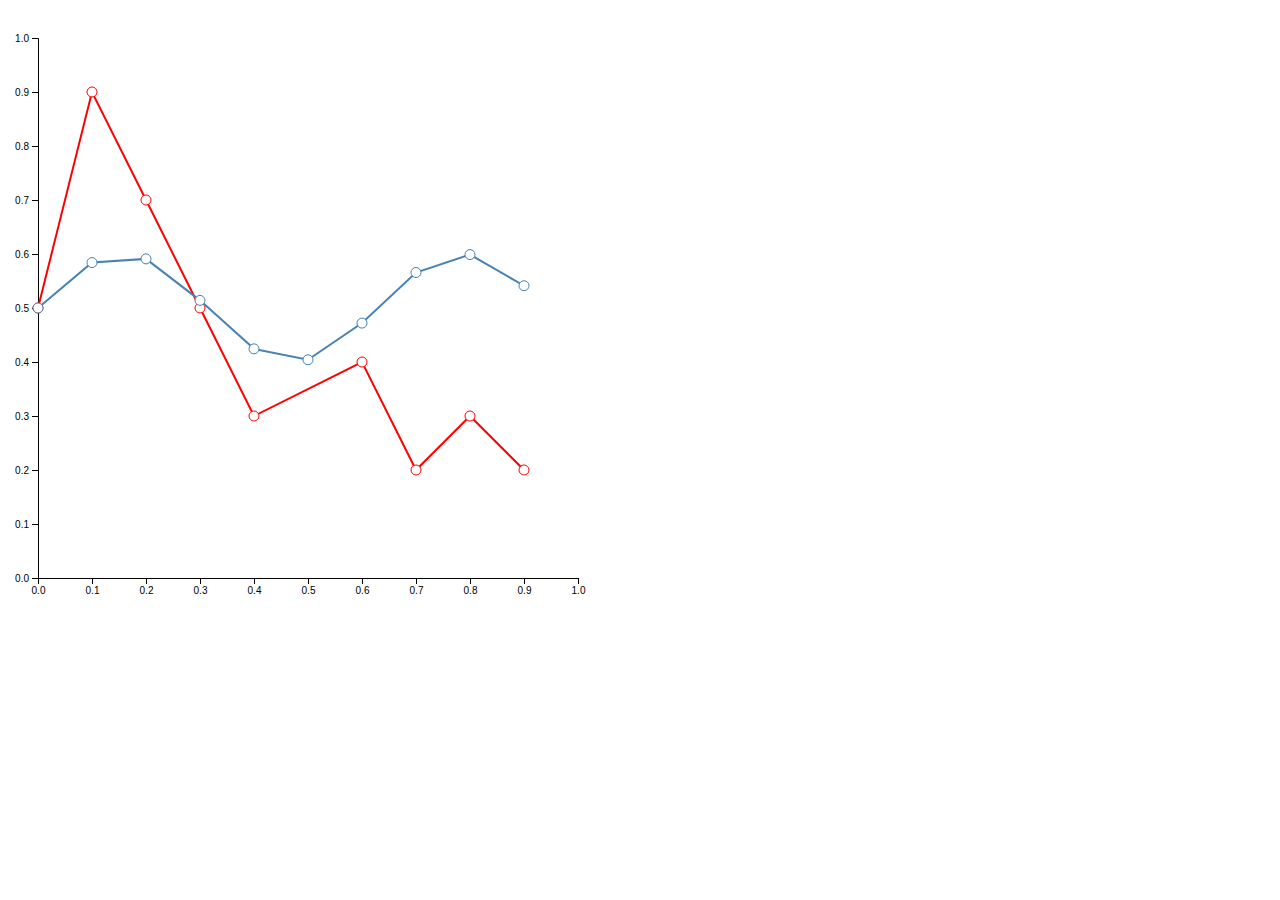
==== public/graph.html @ de66f3bc "made chart with the another equation, which will change the value of y-coordinate.This is done as a " ====
<!DOCTYPE html>
<html lang="en">
<head>
	<meta charset="UTF-8">
	<title>Shapes</title>
	<link rel="stylesheet" type="text/css" href="./css/graph.css">
	<script type="text/javascript" src="./js/d3.v4.min.js"></script>
</head>
<body>
	<script type="text/javascript" src="./js/graph.js"></script>
	<!-- <button onclick="createAllCharts(d3.curveStep)">button </button> -->
</body>
</html>
---- public/css/graph.css ----
.pointLineGraph{
	fill: none;
	stroke: red;
	stroke-width:2;
}

.pointScatterPlot{
	fill: white;
	stroke: red;
	stroke-width:1;
}

.sinLineGraph{
	fill: none;
	stroke-width:2;
	stroke: steelblue;
}

.sinScatterPlot{
	fill: white;
	stroke: steelblue;
	stroke-width:1;
}
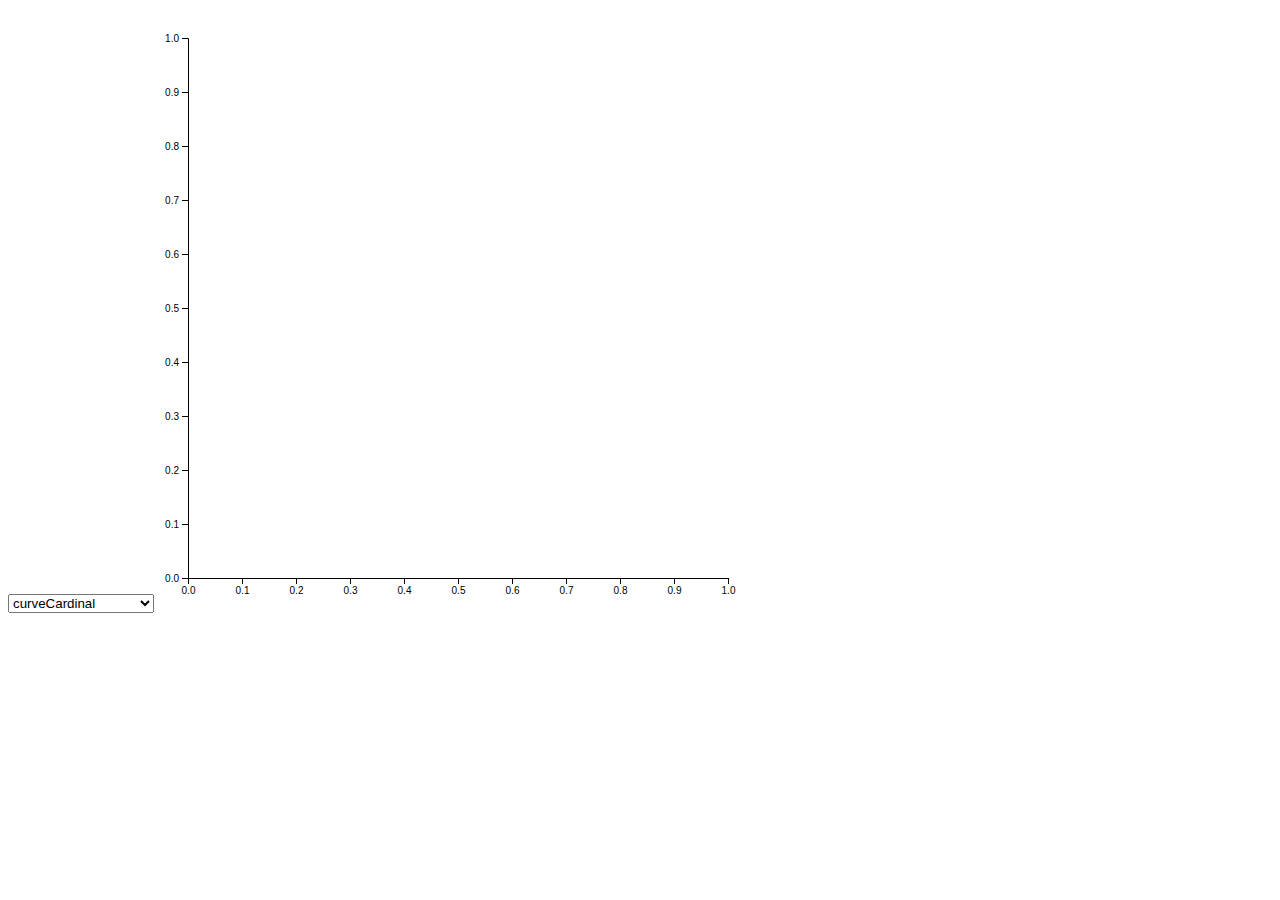
==== commit 5822591a: "show max and min in the bar chart" ====
--- a/public/graph.html
+++ b/public/graph.html
@@ -8,6 +8,6 @@
 </head>
 <body>
 	<script type="text/javascript" src="./js/graph.js"></script>
-	<!-- <button onclick="createAllCharts(d3.curveStep)">button </button> -->
+	<select></select>
 </body>
 </html>--- a/public/css/graph.css
+++ b/public/css/graph.css
@@ -1,19 +1,19 @@
 .pointLineGraph{
 	fill: none;
-	stroke: red;
+	stroke: darkred;
 	stroke-width:2;
 }
 
 .pointScatterPlot{
 	fill: white;
-	stroke: red;
+	stroke: steelblue;
 	stroke-width:1;
 }
 
 .sinLineGraph{
 	fill: none;
 	stroke-width:2;
-	stroke: steelblue;
+	stroke: darkblue;
 }
 
 .sinScatterPlot{
